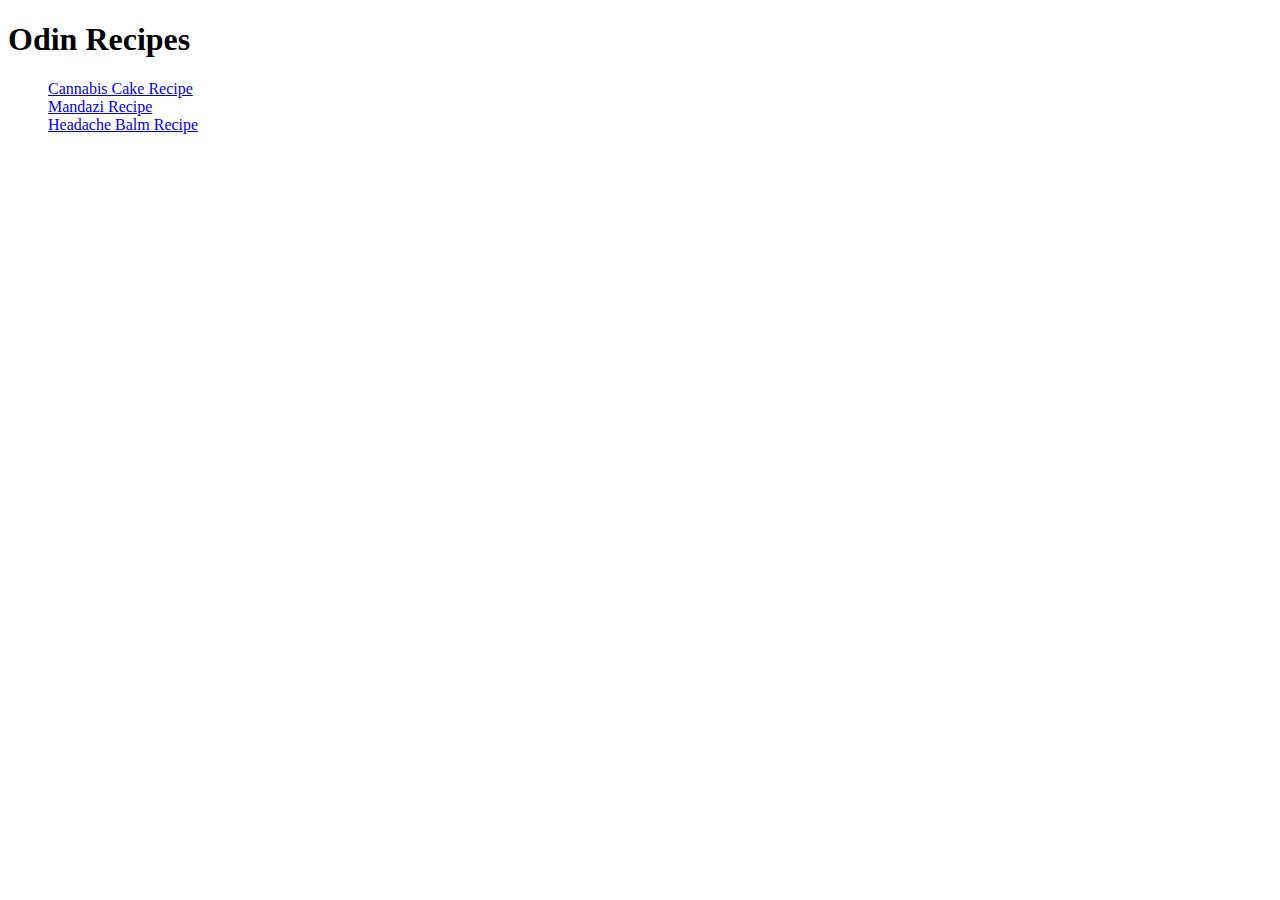
==== index.html @ 0cfc2abc "add homepage for recipe website" ====
<!DOCTYPE html>
<html lang="en">
  <head>
    <meta charset="UTF-8" />
    <meta http-equiv="X-UA-Compatible" content="IE=edge" />
    <meta name="viewport" content="width=device-width, initial-scale=1.0" />
    <title>Document</title>
  </head>
  <body>
    <h1>Odin Recipes</h1>
    <ul>
    <a href="recipes/cannabis-cake.html">Cannabis Cake Recipe</a><br>
    <a href="recipes/mandazi.html">Mandazi Recipe</a><br>
    <a href="recipes/headache-balm-recipe.html">Headache Balm Recipe</a>
    </ul>
  </body>
</html>
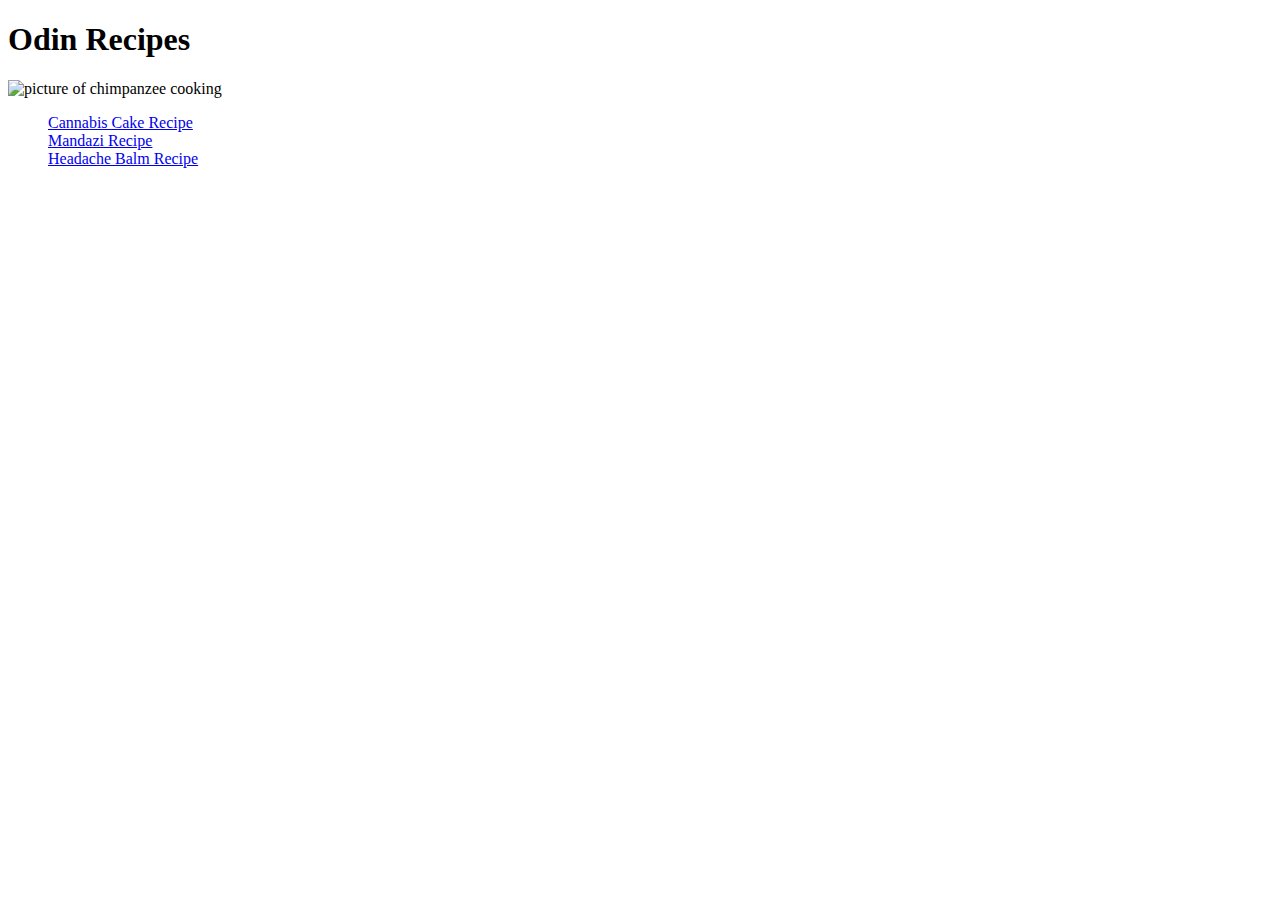
==== commit f76dc230: "Add image on homepage" ====
--- a/index.html
+++ b/index.html
@@ -8,6 +8,8 @@
   </head>
   <body>
     <h1>Odin Recipes</h1>
+    <img src="images/monkey.jpg" alt="picture of chimpanzee cooking">
+
     <ul>
     <a href="recipes/cannabis-cake.html">Cannabis Cake Recipe</a><br>
     <a href="recipes/mandazi.html">Mandazi Recipe</a><br>
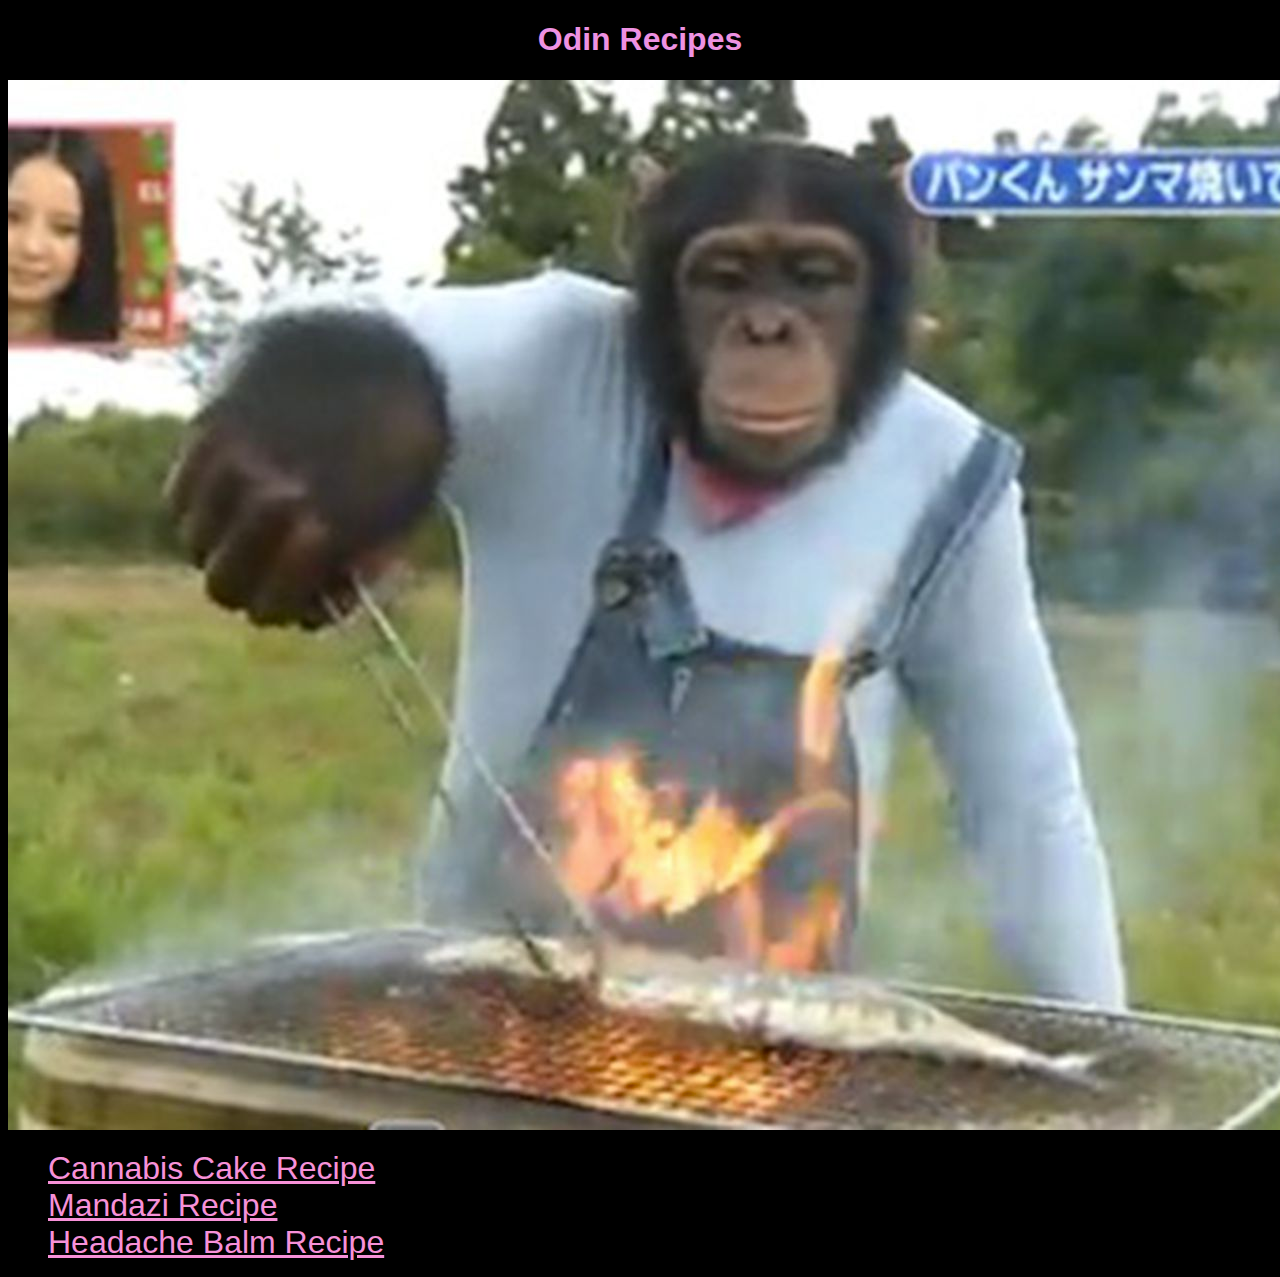
==== commit bfe2b186: "add styling to recipe website changing fonts colors and outlook of pages" ====
--- a/index.html
+++ b/index.html
@@ -5,10 +5,11 @@
     <meta http-equiv="X-UA-Compatible" content="IE=edge" />
     <meta name="viewport" content="width=device-width, initial-scale=1.0" />
     <title>Document</title>
+    <link rel="stylesheet" href="/style.css">
   </head>
   <body>
-    <h1>Odin Recipes</h1>
-    <img src="images/monkey.jpg" alt="picture of chimpanzee cooking">
+    <h1 class="h1">Odin Recipes</h1>
+    <img class="image" src="images/monkey.jpg" alt="picture of chimpanzee cooking">
 
     <ul>
     <a href="recipes/cannabis-cake.html">Cannabis Cake Recipe</a><br>
--- a/style.css
+++ b/style.css
@@ -0,0 +1,35 @@
+.img {
+    height: 300px;
+    width: 100px;
+}
+.h1 {
+    color: rgb(238, 146, 226);
+    font-family: Verdana, Geneva, Tahoma, sans-serif;
+    font-weight: 900;
+    text-align: center;
+}
+body {
+    background-color: black;
+}
+a {
+    color: rgb(247, 145, 216);
+    font-size: 32px;
+    text-align: center;
+    font-family: Arial, Helvetica, sans-serif;
+}
+p {
+    color: pink;
+    font-size: 22px;
+    font-family: Arial, Helvetica, sans-serif;
+
+}
+li {
+    color: pink;
+}
+h1 {
+    color: rgb(238, 146, 226);
+    font-family: Arial, Helvetica, sans-serif;
+    font-weight: 900;
+    text-align: center;
+
+}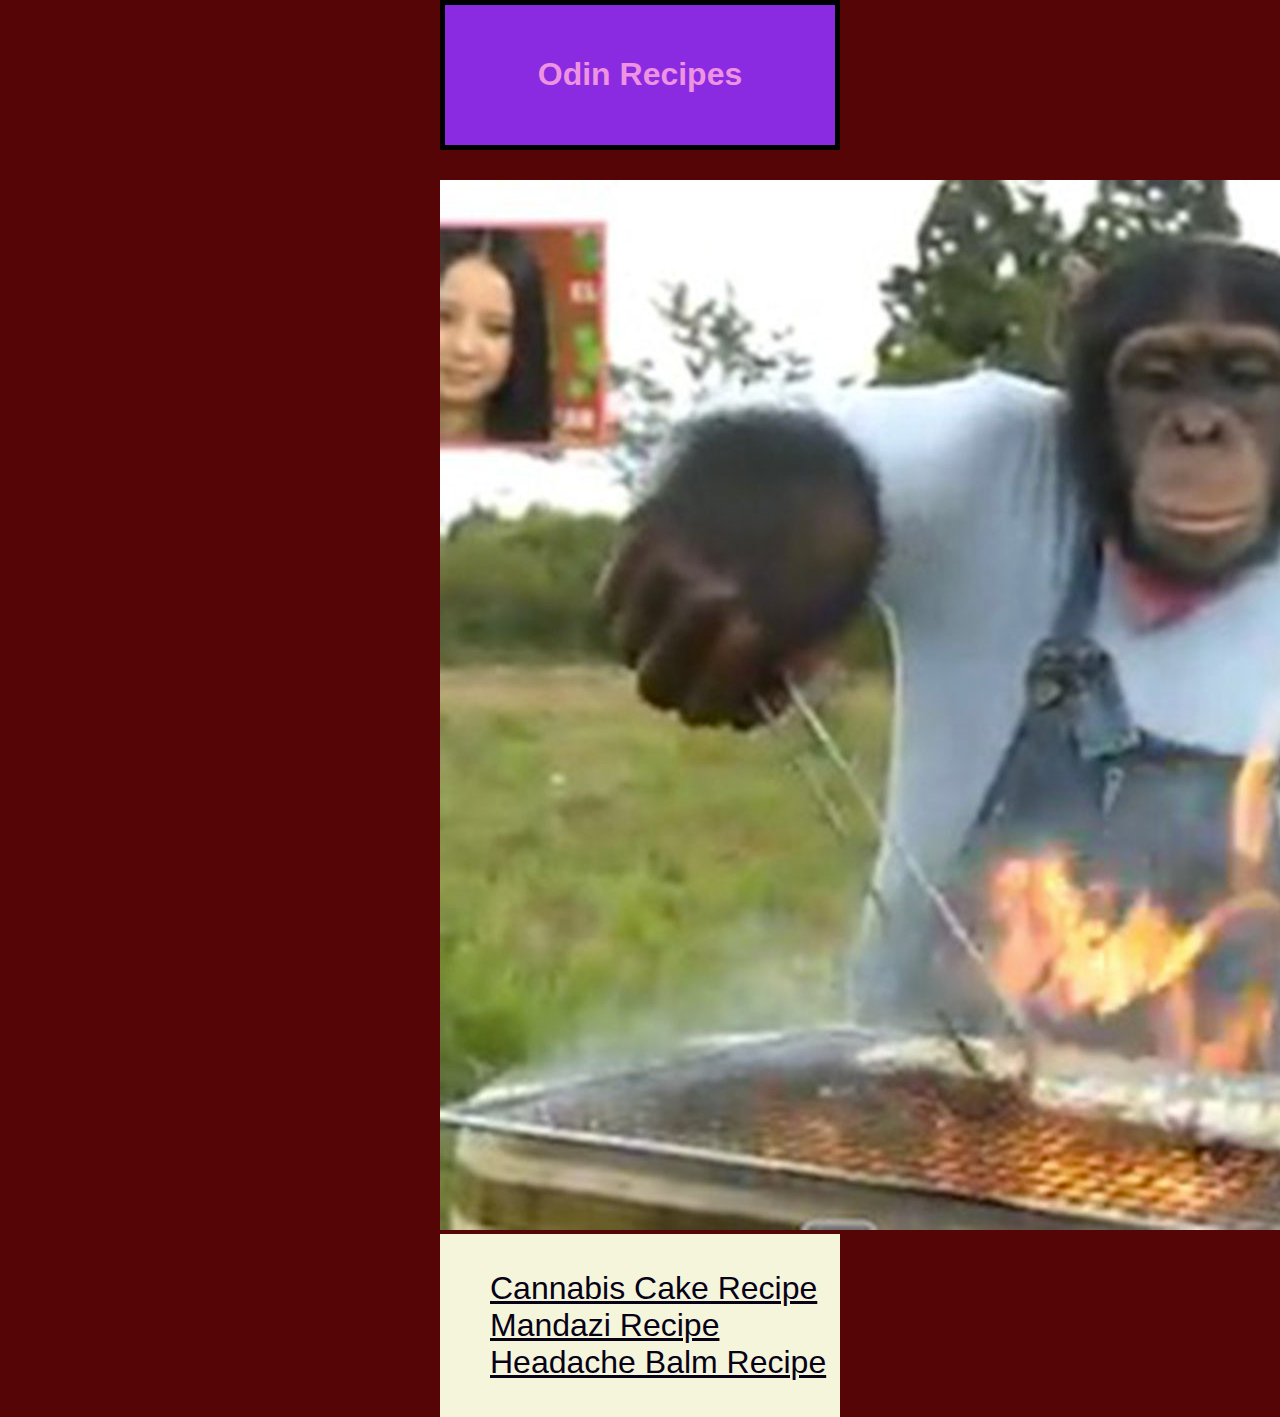
==== commit ffc24bcb: "Add divs in css in order to style using box model" ====
--- a/index.html
+++ b/index.html
@@ -8,14 +8,20 @@
     <link rel="stylesheet" href="/style.css">
   </head>
   <body>
+    <div class="top">
     <h1 class="h1">Odin Recipes</h1>
+    </div>
+    <div class="middle">
     <img class="image" src="images/monkey.jpg" alt="picture of chimpanzee cooking">
+    </div>
 
+    <div class="bottom">
     <ul>
-    <a href="recipes/cannabis-cake.html">Cannabis Cake Recipe</a><br>
-    <a href="recipes/mandazi.html">Mandazi Recipe</a><br>
-    <a href="recipes/headache-balm-recipe.html">Headache Balm Recipe</a>
+    <a id="#" href="recipes/cannabis-cake.html">Cannabis Cake Recipe</a><br>
+    <a id="#" href="recipes/mandazi.html">Mandazi Recipe</a><br>
+    <a id="#" href="recipes/headache-balm-recipe.html">Headache Balm Recipe</a>
     </ul>
+    </div>
   </body>
 </html>
 
--- a/style.css
+++ b/style.css
@@ -9,10 +9,12 @@
     text-align: center;
 }
 body {
-    background-color: black;
+    background-color: rgb(85, 5, 5);
+    width:400px;
+    margin: auto;
 }
 a {
-    color: rgb(247, 145, 216);
+    color: rgb(7, 2, 22);
     font-size: 32px;
     text-align: center;
     font-family: Arial, Helvetica, sans-serif;
@@ -31,5 +33,15 @@
     font-family: Arial, Helvetica, sans-serif;
     font-weight: 900;
     text-align: center;
-
-}+}
+.top {
+    background-color: blueviolet;
+    padding: 30px 10px 30px 10px;
+    border: 5px solid #000000;
+    margin-bottom: 30px;
+}
+.bottom {
+    background-color: beige;
+    padding: 20px 10px 20px 10px;
+    margin:30px:
+}
